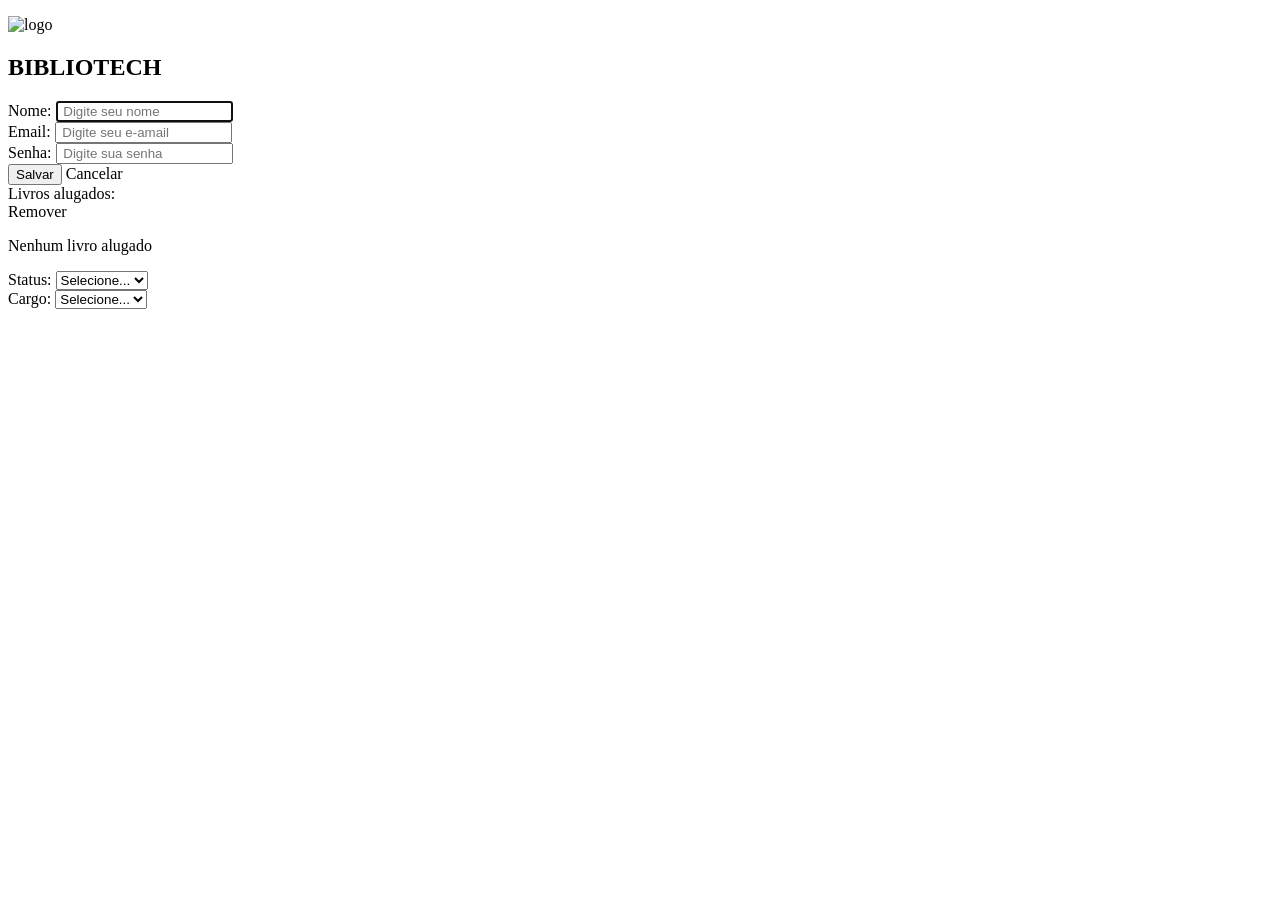
==== src/main/resources/templates/Cadastro.html @ b5783674 "feat: desenvolvida a função de alugar livro Adicionamos a opção de alugar um livro junto com a lógic" ====
<!DOCTYPE html>
<html lang="en" xmlns:th="http://www.thymeleaf.org">
<head>
    <meta charset="UTF-8">
    <title>Cadastro</title>
    <link rel="stylesheet" th:href="@{/css/styleCadastroUser.css}">
    <link rel="preconnect" href="https://fonts.googleapis.com">
    <link rel="preconnect" href="https://fonts.gstatic.com" crossorigin>
    <link href="https://fonts.googleapis.com/css2?family=Bricolage+Grotesque:opsz,wght@12..96,200..800&display=swap" rel="stylesheet">
</head>
<body>

    <div th:if = "${mensagemErro}">
        <p th:text = "${mensagemErro}"></p>
    </div>

    <section>
        <form th:object="${user}" method="post" th:action="@{/salvar}">
            <div class="sign">

                <div class="cabecalho">
                    <img th:src="@{/images/BIBLIOTECH.png}" alt="logo">
                    <h1>BIBLIOTECH</h1>
                </div>

        
              
                <h3 th:text = "${user.id == null } ? 'Cadastro' : 'Atualizar Usuário' "></h3>

                <input type="hidden" th:field="*{id} ">
                <input type="hidden" th:if="${user.id == null}" th:field="*{status}">
                <input type="hidden" th:if="${user.id == null}" th:field="*{cargo}">

                <div class="login-email">
                    <label>Nome: </label>
                    <input type="text" th:field="*{nome}"  placeholder=" Digite seu nome" required autofocus>
                </div>

                <div class="login-email">
                    <label>Email: </label>
                    <input type="email" th:field="*{email}" placeholder=" Digite seu e-amail" required>

                </div>
                <div class="login-senha">
                    <label>Senha: </label>
                    <input type="text" th:field="*{senha}" placeholder=" Digite sua senha" required>
                </div>

                <div class="botoes">
                    <button type="submit" class="btn-salvar">
                        Salvar
                    </button>
                    <a th:href="@{/}" class="btn-cancelar">Cancelar</a>
                </div>

            </div>

            <div th:if="${user.id != null}">

                <div class="campo" th:if="${user.id != null}">
                    <label>Livros alugados: </label>
                    <div th:each="livro : ${livrosAlugados}">
                    <span th:text="${livro.nome}"></span>
                    <a th:href="@{/devolverLivro/{idUser}/{idLivro}(idUser=${user.id}, idLivro=${livro.id})}">Remover</a>
                </div>
                    <p th:if="${user.livrosAlugados.isEmpty()}">Nenhum livro alugado</p>
                </div>

                <div class="campo">
                    <label>Status: </label>
                    <select th:field="*{status}" required>
                        <option value="">Selecione...</option>
                        <option th:each="s : ${statuss}" th:value="${s}" th:text="${s}"></option>
                    </select>
                </div>

                <div class="campo">
                    <label>Cargo: </label>
                    <select th:field="*{cargo}" required>
                        <option value="">Selecione...</option>
                        <option th:each="c : ${cargos}" th:value="${c}" th:text="${c}"></option>
                    </select>
                </div>

            </div>
        </form>
    </section>


    <div th:if = "${mensagemEmail}">
        <p th:text = "${mensagemEmail}"></p>
    </div>
</body>
</html>
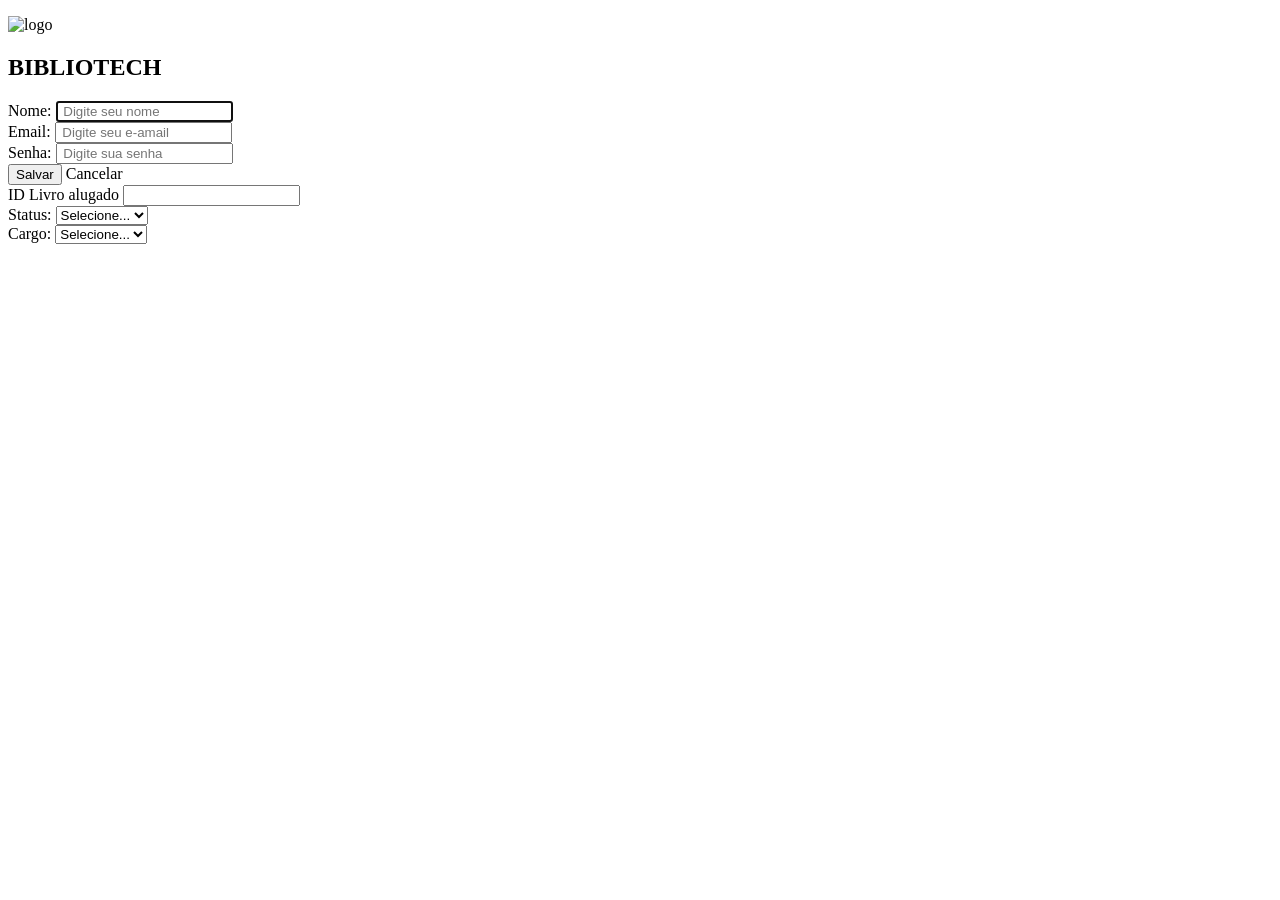
==== commit 14fb28d4: "Merge pull request #25 from SENAI-Cotia/fabas Organização de elementos // atuailização no styleLogin" ====
--- a/src/main/resources/templates/Cadastro.html
+++ b/src/main/resources/templates/Cadastro.html
@@ -23,7 +23,9 @@
                     <h1>BIBLIOTECH</h1>
                 </div>
 
-        
+                <div th:if = "${mensagemEmail}">
+                    <p th:text = "${mensagemEmail}"></p>
+                </div>
               
                 <h3 th:text = "${user.id == null } ? 'Cadastro' : 'Atualizar Usuário' "></h3>
 
@@ -57,13 +59,9 @@
 
             <div th:if="${user.id != null}">
 
-                <div class="campo" th:if="${user.id != null}">
-                    <label>Livros alugados: </label>
-                    <div th:each="livro : ${livrosAlugados}">
-                    <span th:text="${livro.nome}"></span>
-                    <a th:href="@{/devolverLivro/{idUser}/{idLivro}(idUser=${user.id}, idLivro=${livro.id})}">Remover</a>
-                </div>
-                    <p th:if="${user.livrosAlugados.isEmpty()}">Nenhum livro alugado</p>
+                <div class="campo">
+                    <label>ID Livro alugado</label>
+                    <input type="number" th:field="*{idLivroAlugado}">
                 </div>
 
                 <div class="campo">
@@ -82,13 +80,11 @@
                     </select>
                 </div>
 
+
+
             </div>
         </form>
     </section>
 
-
-    <div th:if = "${mensagemEmail}">
-        <p th:text = "${mensagemEmail}"></p>
-    </div>
 </body>
 </html>
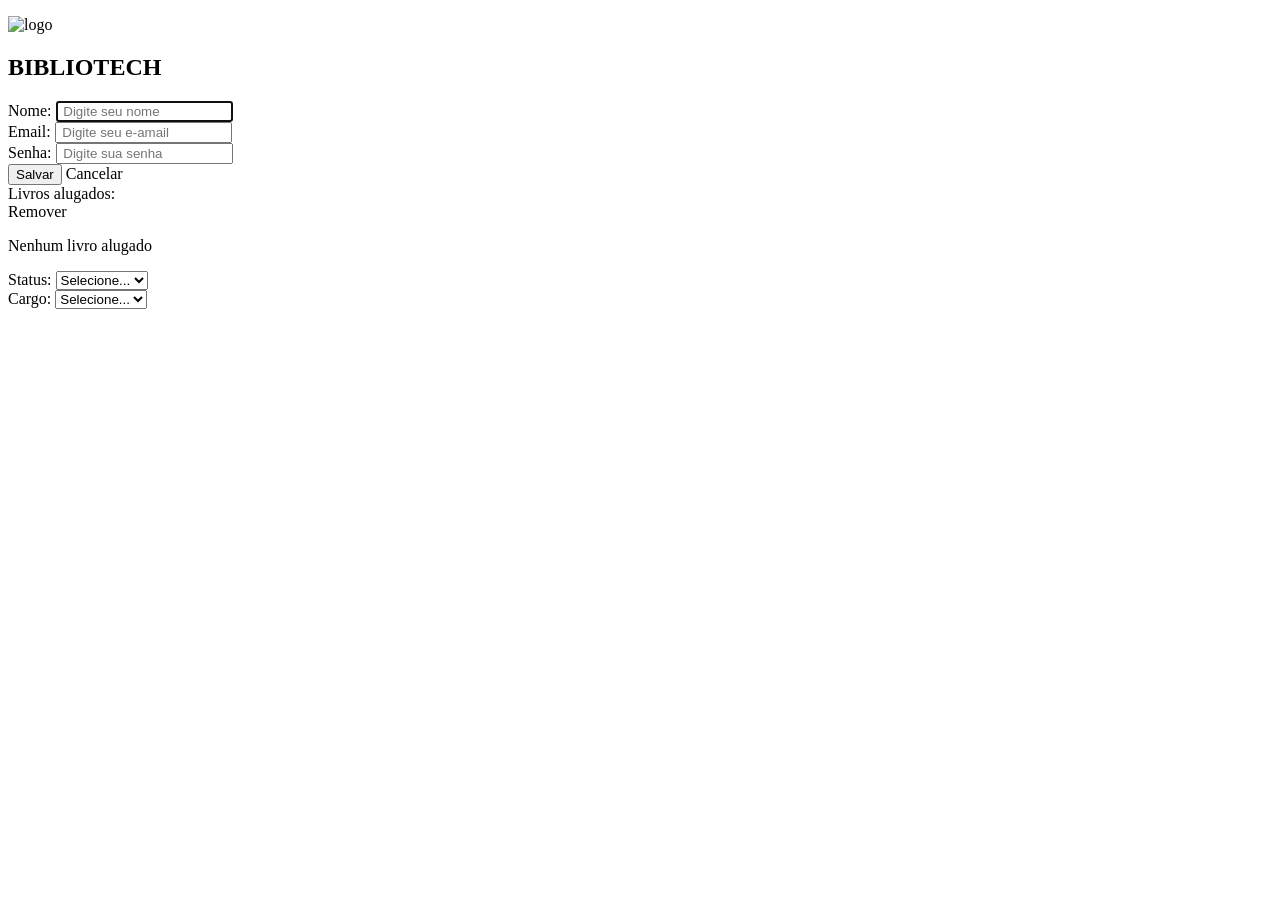
==== commit 1d746ff9: "Merge pull request #26 from SENAI-Cotia/LVs feat: desenvolvida a função de alugar livro" ====
--- a/src/main/resources/templates/Cadastro.html
+++ b/src/main/resources/templates/Cadastro.html
@@ -23,9 +23,7 @@
                     <h1>BIBLIOTECH</h1>
                 </div>
 
-                <div th:if = "${mensagemEmail}">
-                    <p th:text = "${mensagemEmail}"></p>
-                </div>
+        
               
                 <h3 th:text = "${user.id == null } ? 'Cadastro' : 'Atualizar Usuário' "></h3>
 
@@ -59,9 +57,13 @@
 
             <div th:if="${user.id != null}">
 
-                <div class="campo">
-                    <label>ID Livro alugado</label>
-                    <input type="number" th:field="*{idLivroAlugado}">
+                <div class="campo" th:if="${user.id != null}">
+                    <label>Livros alugados: </label>
+                    <div th:each="livro : ${livrosAlugados}">
+                    <span th:text="${livro.nome}"></span>
+                    <a th:href="@{/devolverLivro/{idUser}/{idLivro}(idUser=${user.id}, idLivro=${livro.id})}">Remover</a>
+                </div>
+                    <p th:if="${user.livrosAlugados.isEmpty()}">Nenhum livro alugado</p>
                 </div>
 
                 <div class="campo">
@@ -80,11 +82,13 @@
                     </select>
                 </div>
 
-
-
             </div>
         </form>
     </section>
 
+
+    <div th:if = "${mensagemEmail}">
+        <p th:text = "${mensagemEmail}"></p>
+    </div>
 </body>
 </html>
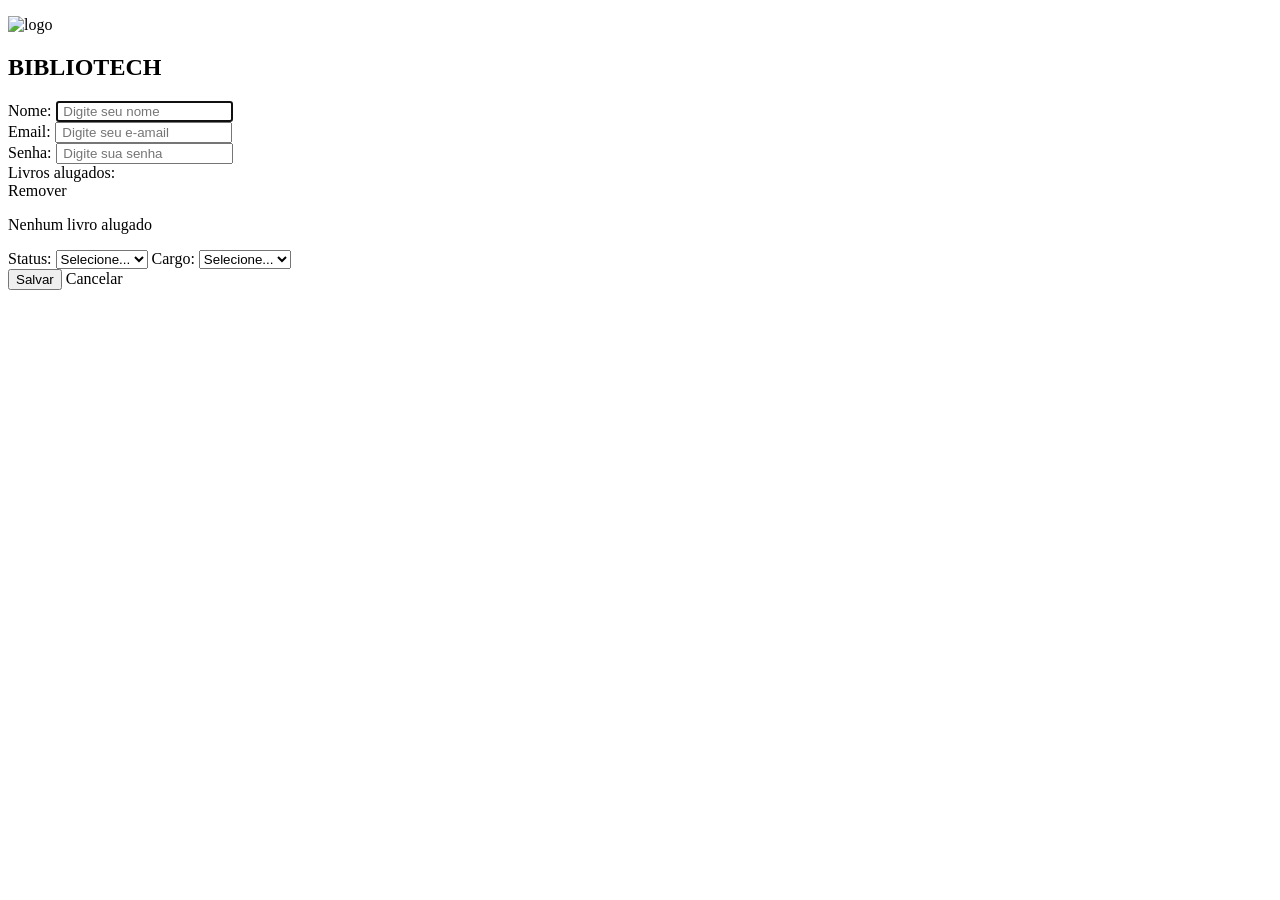
==== commit b2d00840: "update Cadastro.html" ====
--- a/src/main/resources/templates/Cadastro.html
+++ b/src/main/resources/templates/Cadastro.html
@@ -23,7 +23,9 @@
                     <h1>BIBLIOTECH</h1>
                 </div>
 
-        
+                <div th:if = "${mensagemEmail}">
+                    <p th:text = "${mensagemEmail}"></p>
+                </div>
               
                 <h3 th:text = "${user.id == null } ? 'Cadastro' : 'Atualizar Usuário' "></h3>
 
@@ -39,11 +41,41 @@
                 <div class="login-email">
                     <label>Email: </label>
                     <input type="email" th:field="*{email}" placeholder=" Digite seu e-amail" required>
+                </div>
 
-                </div>
                 <div class="login-senha">
                     <label>Senha: </label>
                     <input type="text" th:field="*{senha}" placeholder=" Digite sua senha" required>
+                </div>
+
+                <div th:if="${user.id != null}">
+
+                    <div class="livros" th:if="${user.id != null}">
+                        <label>Livros alugados: </label>
+                        <div class="tela-fundo">
+                            <div th:each="livro : ${livrosAlugados}" class="info-livro">
+                                <span th:text="${livro.nome}"></span>
+                                <a th:href="@{/devolverLivro/{idUser}/{idLivro}(idUser=${user.id}, idLivro=${livro.id})}">Remover</a>
+                            </div>
+                        </div>
+                        <p th:if="${user.livrosAlugados.isEmpty()}">Nenhum livro alugado</p>
+                    </div>
+
+                    <div class="campo">
+                        <label>Status: </label>
+                        <select th:field="*{status}" required>
+                            <option value="">Selecione...</option>
+                            <option th:each="s : ${statuss}" th:value="${s}" th:text="${s}"></option>
+                        </select>
+
+                        <label>Cargo: </label>
+                        <select th:field="*{cargo}" required>
+                            <option value="">Selecione...</option>
+                            <option th:each="c : ${cargos}" th:value="${c}" th:text="${c}"></option>
+                        </select>
+
+                    </div>
+
                 </div>
 
                 <div class="botoes">
@@ -52,43 +84,10 @@
                     </button>
                     <a th:href="@{/}" class="btn-cancelar">Cancelar</a>
                 </div>
-
             </div>
 
-            <div th:if="${user.id != null}">
-
-                <div class="campo" th:if="${user.id != null}">
-                    <label>Livros alugados: </label>
-                    <div th:each="livro : ${livrosAlugados}">
-                    <span th:text="${livro.nome}"></span>
-                    <a th:href="@{/devolverLivro/{idUser}/{idLivro}(idUser=${user.id}, idLivro=${livro.id})}">Remover</a>
-                </div>
-                    <p th:if="${user.livrosAlugados.isEmpty()}">Nenhum livro alugado</p>
-                </div>
-
-                <div class="campo">
-                    <label>Status: </label>
-                    <select th:field="*{status}" required>
-                        <option value="">Selecione...</option>
-                        <option th:each="s : ${statuss}" th:value="${s}" th:text="${s}"></option>
-                    </select>
-                </div>
-
-                <div class="campo">
-                    <label>Cargo: </label>
-                    <select th:field="*{cargo}" required>
-                        <option value="">Selecione...</option>
-                        <option th:each="c : ${cargos}" th:value="${c}" th:text="${c}"></option>
-                    </select>
-                </div>
-
-            </div>
         </form>
     </section>
 
-
-    <div th:if = "${mensagemEmail}">
-        <p th:text = "${mensagemEmail}"></p>
-    </div>
 </body>
 </html>
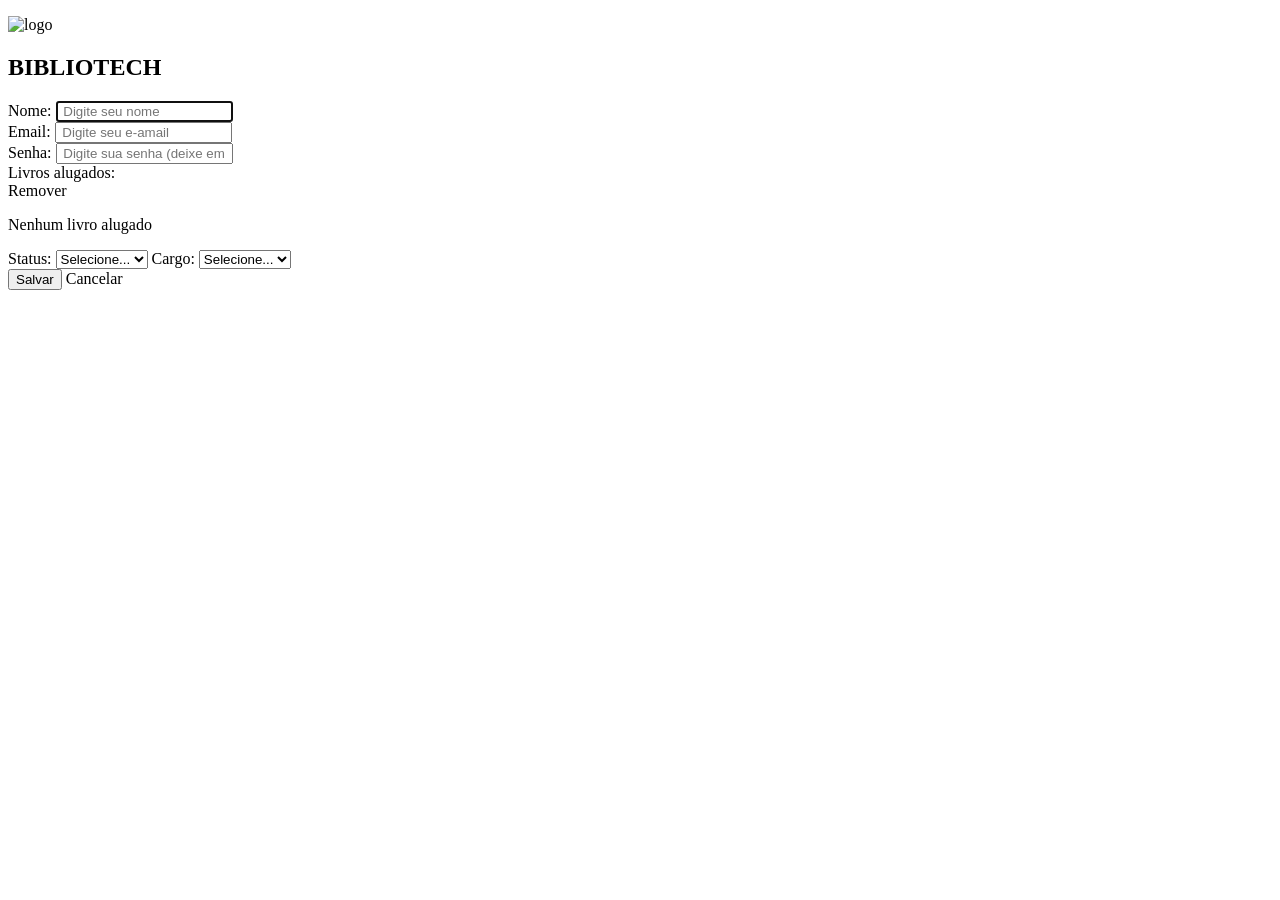
==== commit 49853ed0: "Correção do bud de senha e validação se o usuário ultrapassou o prazo de entrega" ====
--- a/src/main/resources/templates/Cadastro.html
+++ b/src/main/resources/templates/Cadastro.html
@@ -45,7 +45,7 @@
 
                 <div class="login-senha">
                     <label>Senha: </label>
-                    <input type="text" th:field="*{senha}" placeholder=" Digite sua senha" required>
+                    <input type="text" name="senha" th:value="${user.id != null ? '' : ''}" placeholder=" Digite sua senha (deixe em branco para manter)" th:required="${user.id == null}">
                 </div>
 
                 <div th:if="${user.id != null}">
